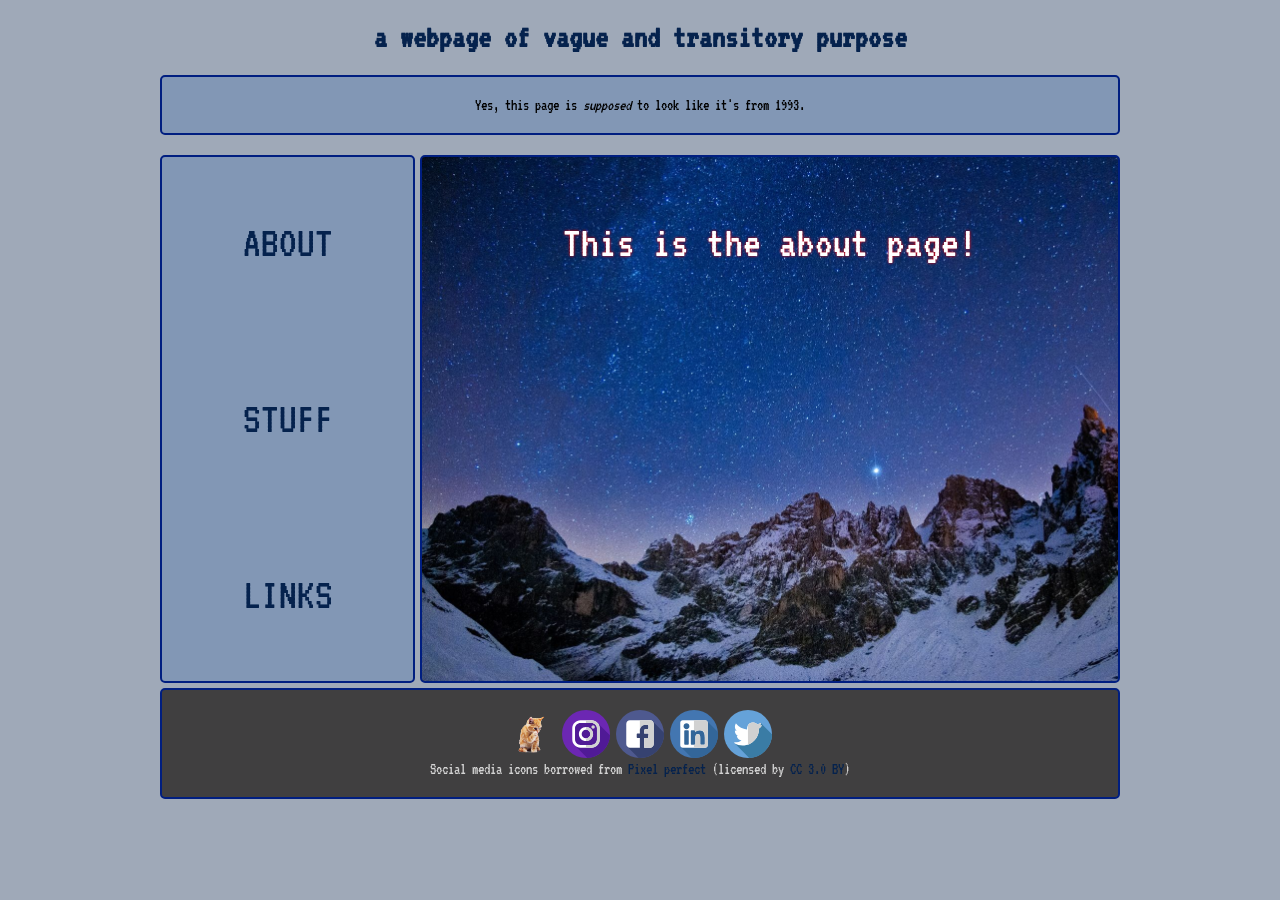
==== about.html @ 73098214 "Replace with own work" ====
<!DOCTYPE html>
<html>

<head>
	<link rel='stylesheet' href='style.1.css'/>
    <link href="https://fonts.googleapis.com/css?family=VT323" rel="stylesheet">
    <link rel="shortcut icon" type="image/x-icon" href="images/favicon.ico"/>
    <title>Test Webpage</title>
</head>

<body>
    
    <!-- main title -->
    <span class="title"><h1><a href="index.html" title="a webpage of vague and transitory purpose">a webpage of vague and transitory purpose</a></h1></span>

    <!-- subtitle -->
    <p class="caption">Yes, this page is <em>supposed</em> to look like it's from 1993.</p>
    
    <!-- grid section, general layout of the page -->
    <div class="grid">
        <div class="box a">
            <p><a href="about.html" title="about">ABOUT</a></p>
            <br>
            <p><a href="stuff.html" title="stuff">STUFF</a></p>
            <br>
            <p><a href="links.html" title="links">LINKS</a> </p>
        </div>
        <div class="box b">
            <p class="btitle">This is the about page!</p>
        </div>
        <div class="box c">
            <a href="https://en.wikipedia.org/wiki/Cat" target="_blank" title="About Cats"><img src="images/othercat-icon.png" class="othercat"></a>
            <a href="http://www.instagram.com" target="_blank" title="it's Instagram"><img src="images/instagram.svg" class="socialmedia"></a>
            <a href="http://www.facebook.com" target="_blank" title="it's Facebook"><img src="images/facebook.svg" class="socialmedia"></a>
            <a href="http://www.linkedin.com" target="_blank" title="it's LinkedIn"><img src="images/linkedin.svg" class="socialmedia"></a>
            <a href="http://www.twitter.com" target="_blank" title="it's Twitter"><img src="images/twitter.svg" class="socialmedia"></a>
            <br>
            Social media icons borrowed from <a href="https://www.flaticon.com/authors/pixel-perfect" title="Pixel perfect">Pixel perfect</a> (licensed by <a href="http://creativecommons.org/licenses/by/3.0/" title="Creative Commons BY 3.0" target="_blank">CC 3.0 BY</a>)
        </div>
    </div>  
    
</body>
</html>
---- style.1.css ----
html {
  font-size: 16px; /* global font size */
}

body {
  font-family: 'VT323', monospace; /* default typeface */
  color: black; /* default font colour */
  margin: auto; /* automatic margin centers the contents of the body on the page */
  background-color: rgb(159, 169, 184); /* sets the background color of the main page*/
}
  
a:link { /* unvisited link */
  color: rgb(5, 34, 77);
  text-decoration: none;
}
a:visited {
  color: rgb(5, 34, 77);
}
a:hover { /* mouse over link */
  color: rgb(255, 105, 180);
}
a:active { /* selected link */
  color: rgb(173, 255, 47);
}
  
h1 { /* page title text*/
  font-size: 70;
  text-align: center;
}
  
.caption { /* subtitle text box */
  text-align: center;
  background-color: rgba(102, 134, 180, 0.5);
  border: 2px rgb(0, 30, 128) solid;
  margin: 20px 20px 20px 20px;
  padding: 20px;
  border-radius: 5px;
}

.cat { /* black cat rules */
  max-width: 80%;
  height: auto;
}

.zeldalink {
  max-width: 20%; /* the original image is way too big so I've reduced it this way */
}

.grid { /* body grid layout */
  display: grid;
  grid-gap: 5px;
  grid-template-rows: 4;
  grid-template-columns: 3;
  margin: 20px 20px 20px 20px;
}

.box { /* generic grid box rules */
  color: white;
  background-color: rgba(102, 134, 180, 0.5);
  border-radius: 5px;
  border: 2px rgb(0, 30, 128) solid;
  text-align: center;
}

.a { /* box a rules (nav) */
  grid-row: 1 / span 3;
  grid-column: 1 / span 1;
  font-size: 20px;
  padding: 20px;
  font-size: 2.75rem;
}

.b { /* box b rules (showcase) */
  grid-row: 1 / span 3;
  grid-column: 2 / span 2;
  color: rgb(0, 30, 128);
  background-image: url('images/mountain2.png'); /* default image - will depend on screen size*/
  background-size: cover;
  padding: 20px; /* prevents the content become to close to the edges */
}

.btitle { /* box b text title rules */
  color: white;
  font-size: 2.75rem;
  text-shadow: 0px 0px 3px rgb(255, 0, 0);
}

.c { /* social media rules (footer) */
  grid-row: 4 / span 2;
  grid-column: 1 / span 3;
  padding: 20px;
  color: rgb(211, 211, 211);
  background-color: rgba(54, 51, 51, 0.9)
}

.othercat { /* ginger cat rules */
  height: 48px;
  width: auto;
}

.socialmedia { /* social media images rules */
  width: 48px;
  height: auto;
}

/* laptop or desktop screens - main body should only be max. 1000px wide */
@media only screen and (min-width: 1200px) {
  body {
  max-width: 1000px;
  }
}

/* tablet-esque screens - change the background image of b to... */
@media only screen and (min-width: 768px) and (max-width: 1199px) {
  .b {
  background-image: url('images/mountain2green.png'); 
  }
}

/* phone/smaller screens - change the background image of b to... and increase the font size of the nav box */
@media only screen and (max-width: 767px) {
  .a {
  font-size: 2.5rem;
  }
  
  .b {
  background-image: url('images/mountain2red.png');
  }
}
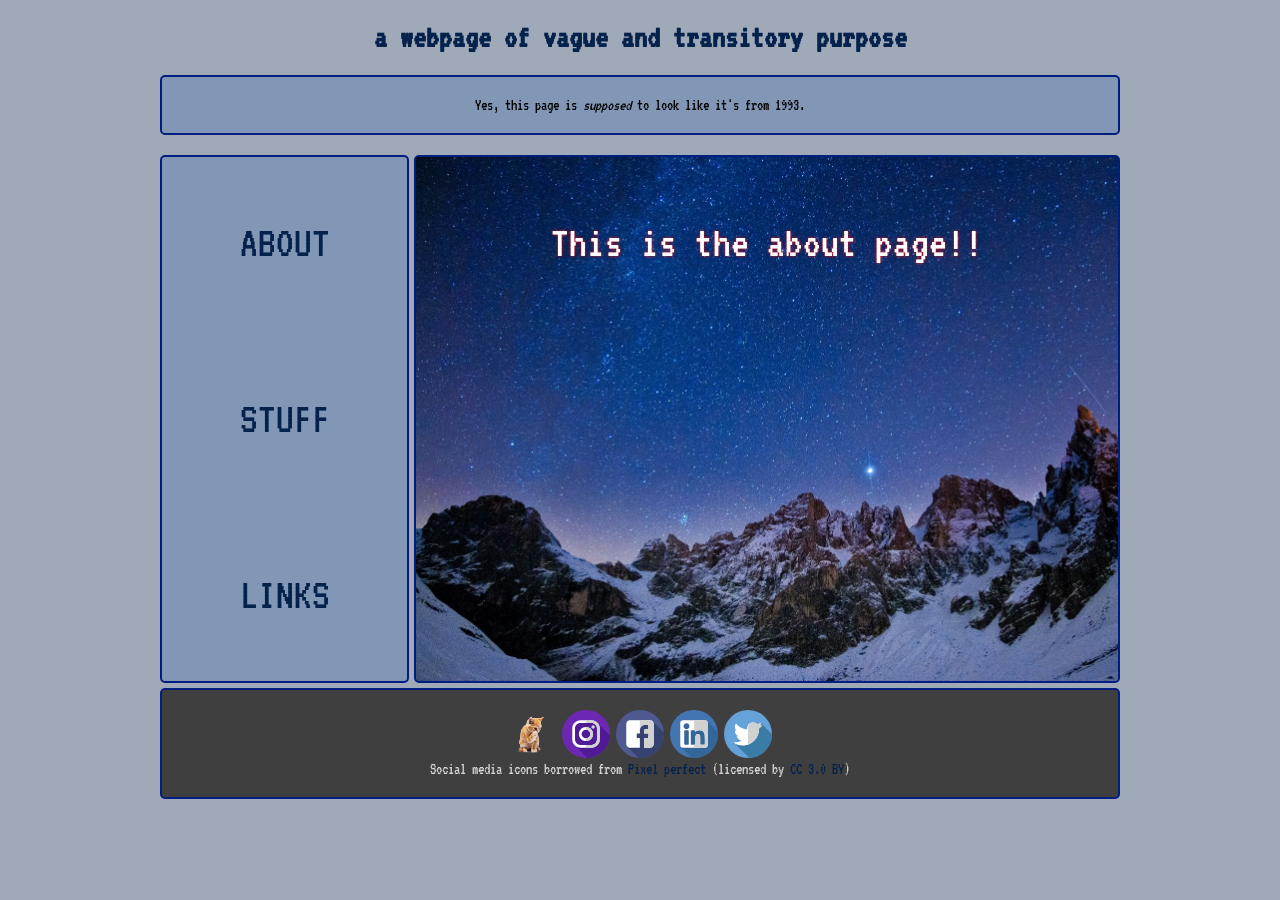
==== commit 6182cdcd: "test" ====
--- a/about.html
+++ b/about.html
@@ -26,7 +26,7 @@
             <p><a href="links.html" title="links">LINKS</a> </p>
         </div>
         <div class="box b">
-            <p class="btitle">This is the about page!</p>
+            <p class="btitle">This is the about page!!</p>
         </div>
         <div class="box c">
             <a href="https://en.wikipedia.org/wiki/Cat" target="_blank" title="About Cats"><img src="images/othercat-icon.png" class="othercat"></a>
--- a/style.1.css
+++ b/style.1.css
@@ -17,7 +17,7 @@
   color: rgb(5, 34, 77);
 }
 a:hover { /* mouse over link */
-  color: rgb(255, 105, 180);
+  color: rgb(255, 105, 105);
 }
 a:active { /* selected link */
   color: rgb(173, 255, 47);
